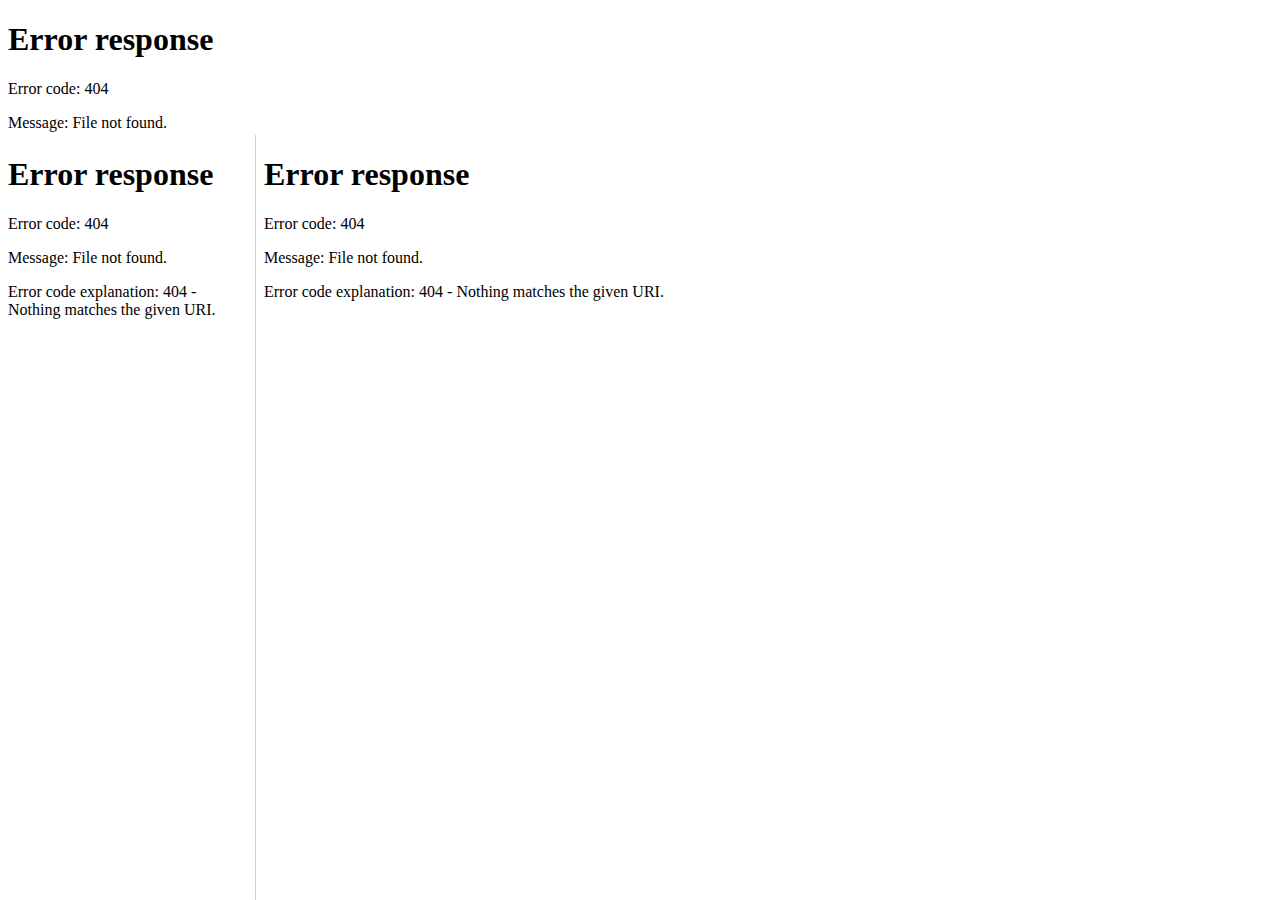
==== index.html @ 99f78477 "restructured the code files" ====
<!DOCTYPE html>
<html lang="en">
<head>
    <meta charset="UTF-8">
    <meta name="viewport" content="width=device-width, initial-scale=1.0">
    <title>BIET_LUCKNOW - Homepage</title>
</head>
<frameset rows="15%, 85%" border="0">
    <!-- Top Frame -->
    <frame src="top.html" name="topFrame" noresize scrolling="no">
    <frameset cols="20%, 80%" border="1">
        <!-- Left Frame -->
        <frame src="left.html" name="leftFrame" noresize scrolling="auto">
        <!-- Right Frame -->
        <frame src="right.html" name="rightFrame" noresize scrolling="auto">
    </frameset>
</frameset>
</html>
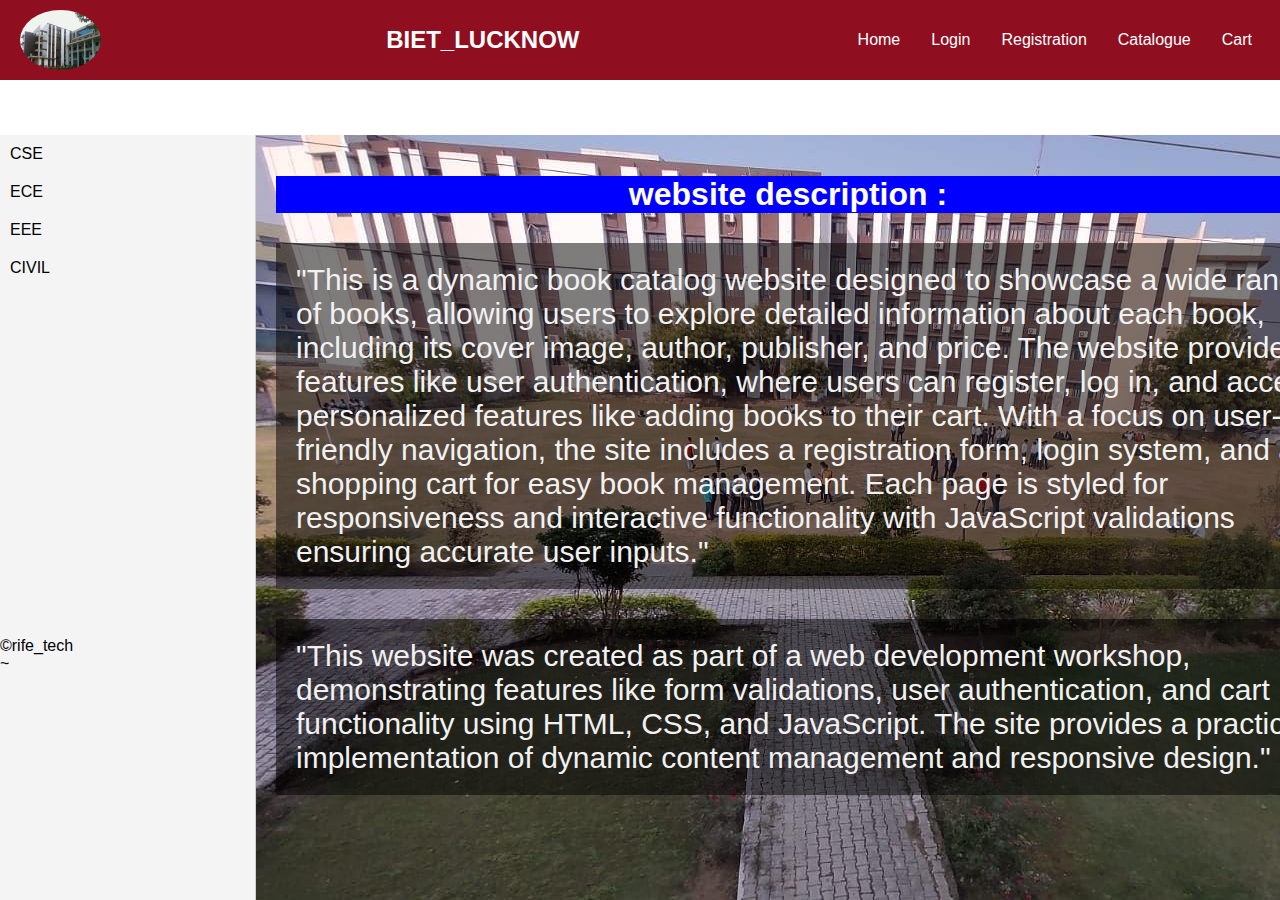
==== commit aabcb9f6: "restructured" ====
--- a/index.html
+++ b/index.html
@@ -7,12 +7,12 @@
 </head>
 <frameset rows="15%, 85%" border="0">
     <!-- Top Frame -->
-    <frame src="top.html" name="topFrame" noresize scrolling="no">
+    <frame src="/practical-1/top.html" name="topFrame" noresize scrolling="no">
     <frameset cols="20%, 80%" border="1">
         <!-- Left Frame -->
-        <frame src="left.html" name="leftFrame" noresize scrolling="auto">
+        <frame src="./practical-1/left.html" name="leftFrame" noresize scrolling="auto">
         <!-- Right Frame -->
-        <frame src="right.html" name="rightFrame" noresize scrolling="auto">
+        <frame src="./practical-1/right.html" name="rightFrame" noresize scrolling="auto">
     </frameset>
 </frameset>
 </html>
